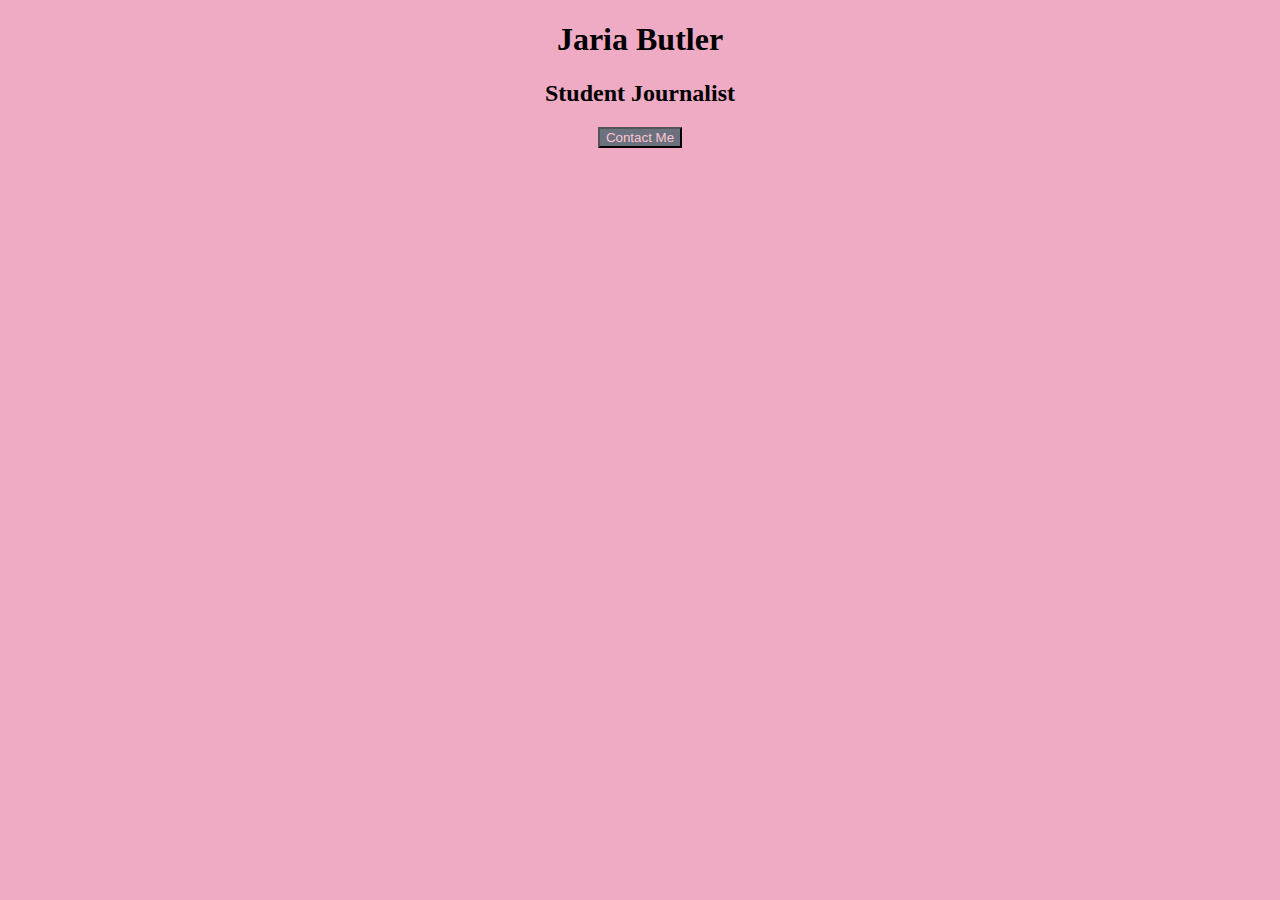
==== Contact-button-assignment/index.html @ ec8f97df "contact button" ====
<!DOCTYPE html>
<html lang="en">
<head>
    <link href="style.css" rel="stylesheet">
    <title>Jaria Butler</title>
</head>
    
<body>
   <h1>Jaria Butler </h1>
   <h2>Student Journalist</h2>    
    <button>Contact Me</button>
</body>
    
</html>
---- Contact-button-assignment/style.css ----
/*
MY COLOR PALETTE
light pink- #efaac4
Grey- #6b717e
light green- #d4dccd
Color 4 - #ffc4d1
Color 5 - 

*/


body {
background-color: #efaac4;
    text-align:center;
}
button {
       background-color: #6b717e;
       color: #ffc4d1;
        font-family: 
        font weight: 300
        width: 200px
}

button:hover {
    background-color:#ffe8e1
}

h1 {
    font-family: "Abril Fatface", serif;
}
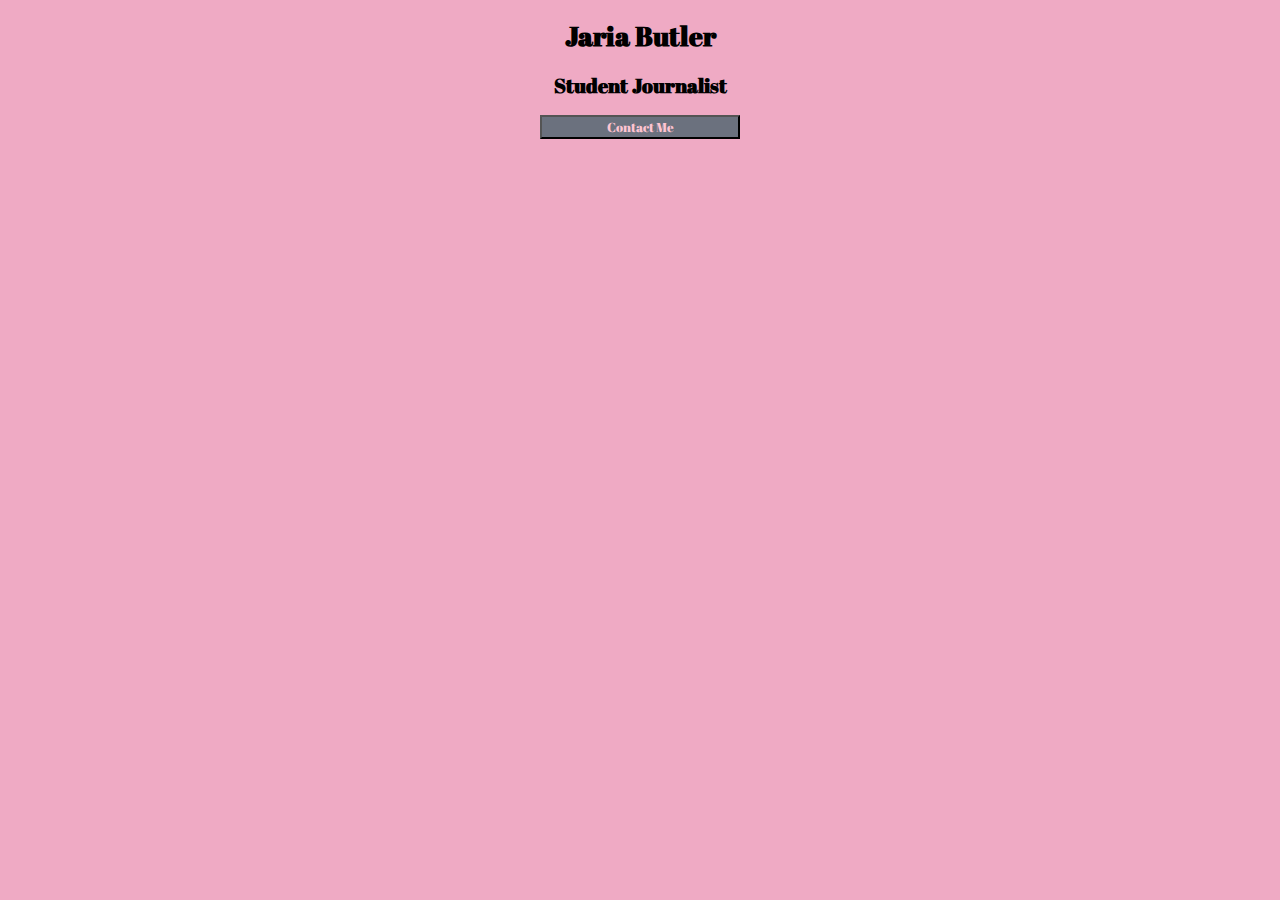
==== commit 237ccf97: "update contact button" ====
--- a/Contact-button-assignment/index.html
+++ b/Contact-button-assignment/index.html
@@ -1,6 +1,9 @@
 <!DOCTYPE html>
 <html lang="en">
 <head>
+    <link rel="preconnect" href="https://fonts.googleapis.com">
+<link rel="preconnect" href="https://fonts.gstatic.com" crossorigin>
+<link href="https://fonts.googleapis.com/css2?family=Abril+Fatface&display=swap" rel="stylesheet">
     <link href="style.css" rel="stylesheet">
     <title>Jaria Butler</title>
 </head>
--- a/Contact-button-assignment/style.css
+++ b/Contact-button-assignment/style.css
@@ -12,13 +12,14 @@
 body {
 background-color: #efaac4;
     text-align:center;
+    font-size:smaller;
 }
 button {
        background-color: #6b717e;
        color: #ffc4d1;
-        font-family: 
-        font weight: 300
-        width: 200px
+        font-family: "Abril Fatface", serif;
+        font-weight: 300;
+        width: 200px;
 }
 
 button:hover {
@@ -27,4 +28,9 @@
 
 h1 {
     font-family: "Abril Fatface", serif;
+}
+
+h2 {
+    font-family:"Abril Fatface", serif;
+    
 }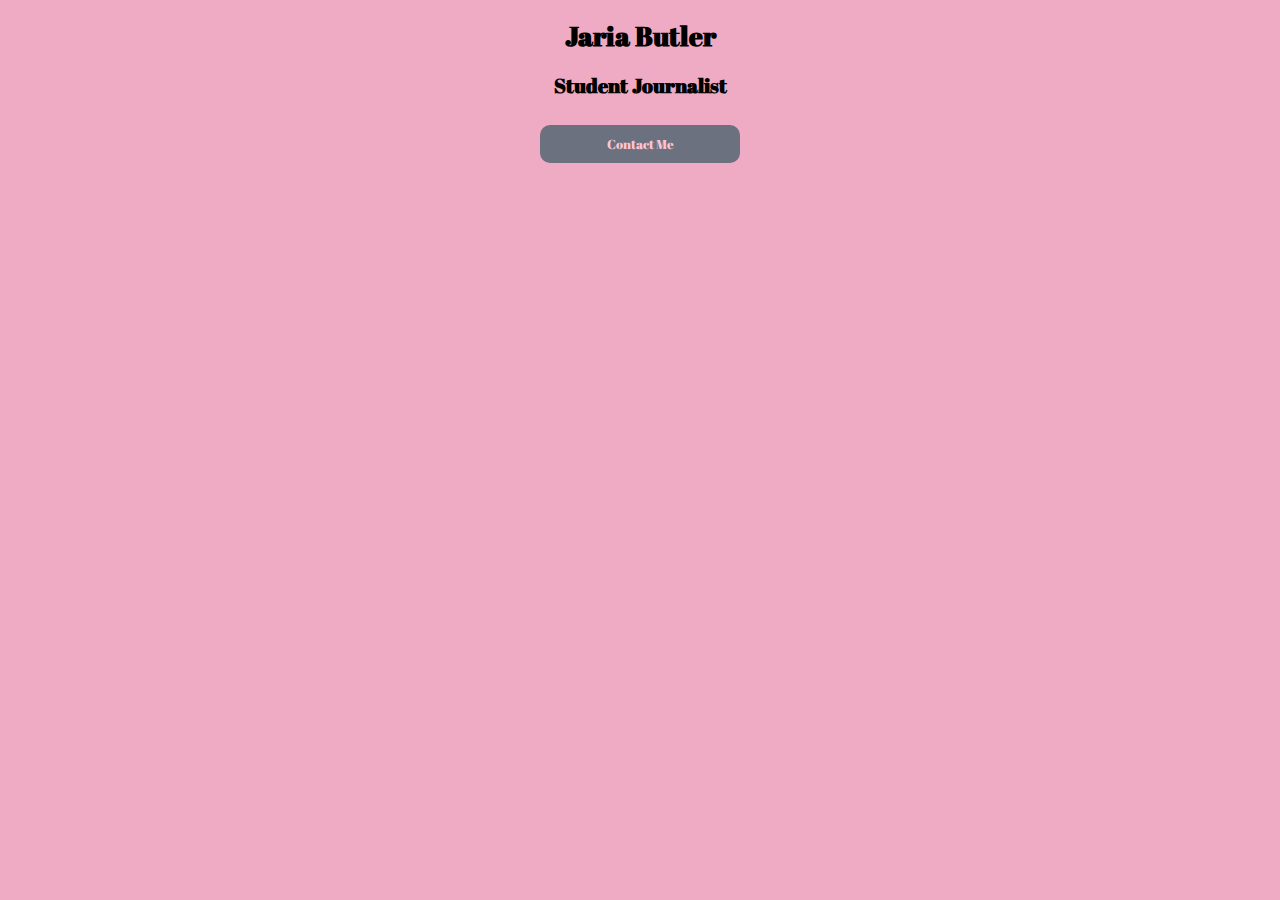
==== commit 3a9e6155: "update" ====
--- a/Contact-button-assignment/index.html
+++ b/Contact-button-assignment/index.html
@@ -7,7 +7,6 @@
     <link href="style.css" rel="stylesheet">
     <title>Jaria Butler</title>
 </head>
-    
 <body>
    <h1>Jaria Butler </h1>
    <h2>Student Journalist</h2>    
--- a/Contact-button-assignment/style.css
+++ b/Contact-button-assignment/style.css
@@ -10,21 +10,33 @@
 
 
 body {
-background-color: #efaac4;
+    background-color: #efaac4;
     text-align:center;
     font-size:smaller;
+     padding: 25X;
+     
 }
+ 
 button {
        background-color: #6b717e;
        color: #ffc4d1;
         font-family: "Abril Fatface", serif;
         font-weight: 300;
         width: 200px;
+        padding: 10px;
+        text-align:center;
+        border-radius: 10px;
+        margin: 10px;
+       border: none;
 }
+    
+        
 
 button:hover {
     background-color:#ffe8e1
 }
+
+
 
 h1 {
     font-family: "Abril Fatface", serif;
@@ -32,5 +44,6 @@
 
 h2 {
     font-family:"Abril Fatface", serif;
+   
     
-}+}
